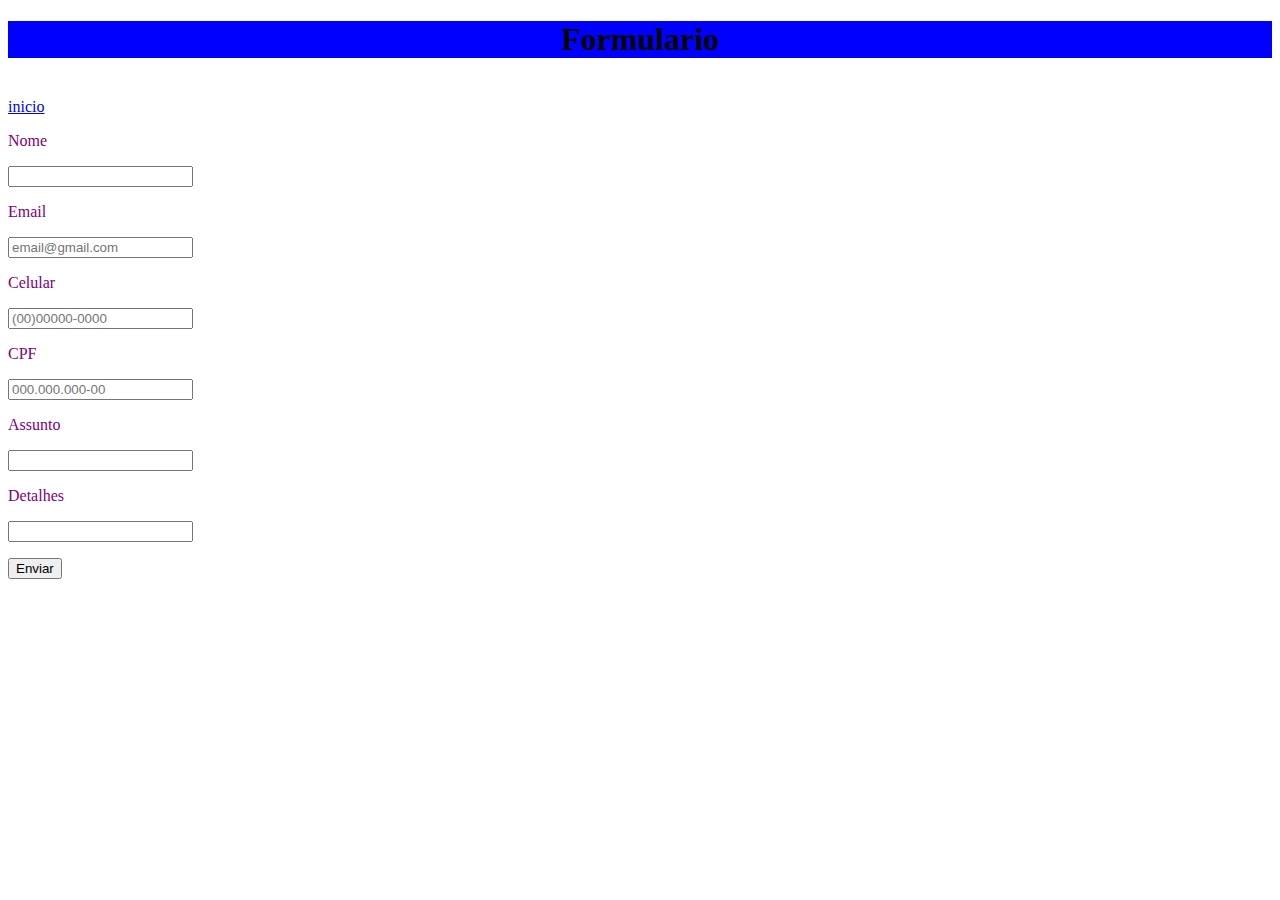
==== form.html @ 190f1f9a "crio de css e entrega de index e formulario" ====
<!DOCTYPE html>
<html>
    <head>
        <title>Formulario</title>
        <link rel="stylesheet" type="text/css" href="_css/stilo.css">
    </head>
        <body>
            <h1>Formulario</h1>
            <br><a href="index.html">inicio</a></br>
            <form>
            <p>Nome</p>
            <input type="text" name="Nome">
            <br>
            <p>Email</p>
            <input type="email" name="Email" placeholder="email@gmail.com">
            <br>
            <p>Celular</p>
            <input type="number" name="Celular"  placeholder="(00)00000-0000">
            <br>
            <p>CPF</p>
            <input type="" name="CPF" placeholder="000.000.000-00">
            <p>Assunto</p>
            <input type="text" name="Assunto">
            <br>
            <p>Detalhes</p>
            <input type="text" name="Detalhes">
            <br>
            <p><button>Enviar</button></p>
        </form>
    </body>
</html>
---- _css/stilo.css ----
h1{
    background-color: blue;
    text-align: center;}
p{
    font-size: 100%;
    font-family: cursive;
    color: purple;
 }
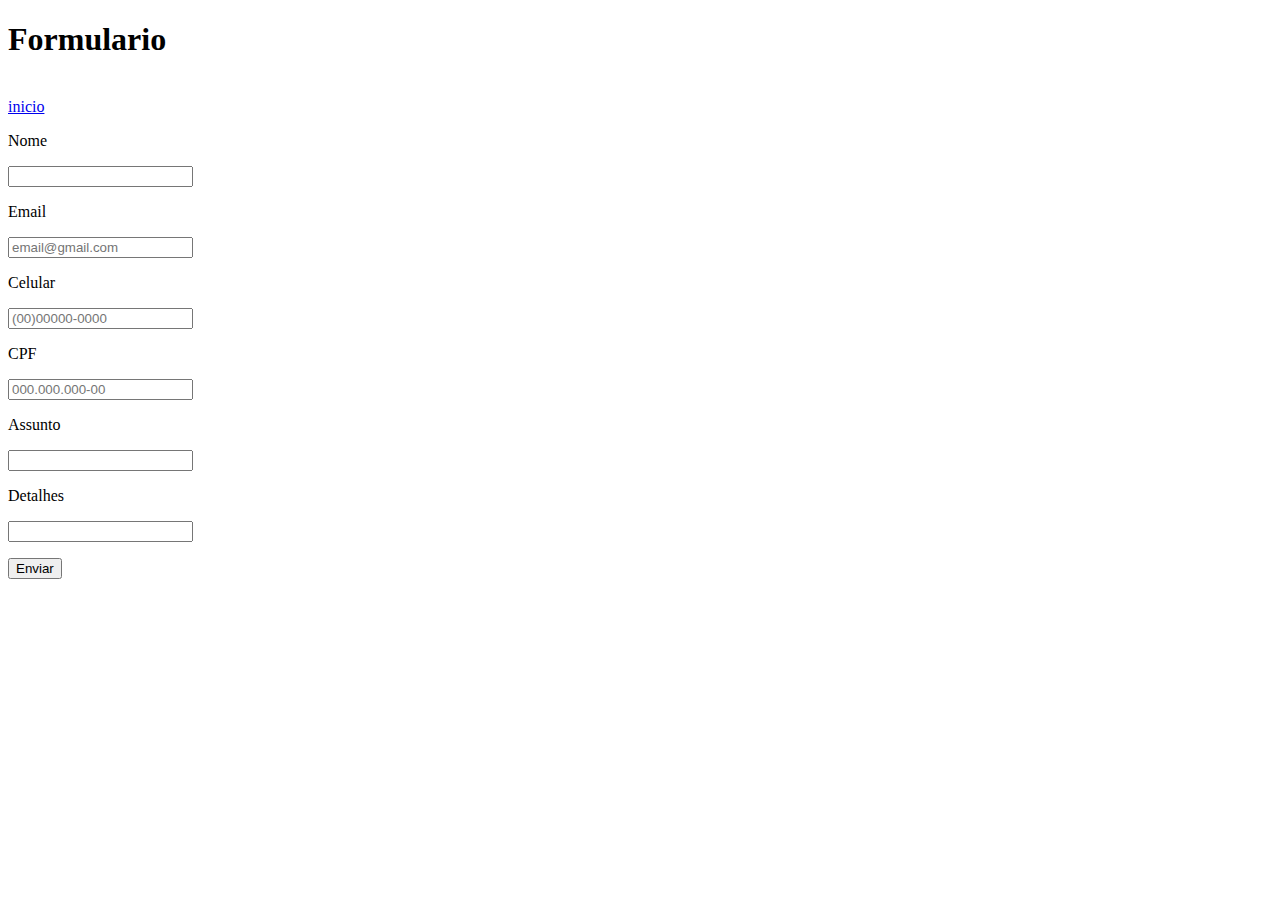
==== commit 8055d0e3: "organiza e atualiza arquivos de projeto web" ====
--- a/form.html
+++ b/form.html
@@ -1,31 +1,35 @@
 <!DOCTYPE html>
 <html>
     <head>
+        <meta charset="utf-8">
         <title>Formulario</title>
         <link rel="stylesheet" type="text/css" href="_css/stilo.css">
+        <script type="text/javascript" src="validacao.js"></script>
     </head>
         <body>
             <h1>Formulario</h1>
             <br><a href="index.html">inicio</a></br>
             <form>
             <p>Nome</p>
-            <input type="text" name="Nome">
+            <input type="text" name="Nome" id="nome">
             <br>
             <p>Email</p>
-            <input type="email" name="Email" placeholder="email@gmail.com">
+            <input type="email" name="Email" id="email" placeholder="email@gmail.com">
             <br>
             <p>Celular</p>
-            <input type="number" name="Celular"  placeholder="(00)00000-0000">
+            <input type="number" name="Celular" id="fone" placeholder="(00)00000-0000">
             <br>
             <p>CPF</p>
-            <input type="" name="CPF" placeholder="000.000.000-00">
+            <input type="number" name="CPF" id="cpf" placeholder="000.000.000-00">
             <p>Assunto</p>
             <input type="text" name="Assunto">
             <br>
             <p>Detalhes</p>
             <input type="text" name="Detalhes">
             <br>
-            <p><button>Enviar</button></p>
+            <p>
+                <button onclick="verificar()">Enviar</button>
+            </p>
         </form>
     </body>
 </html>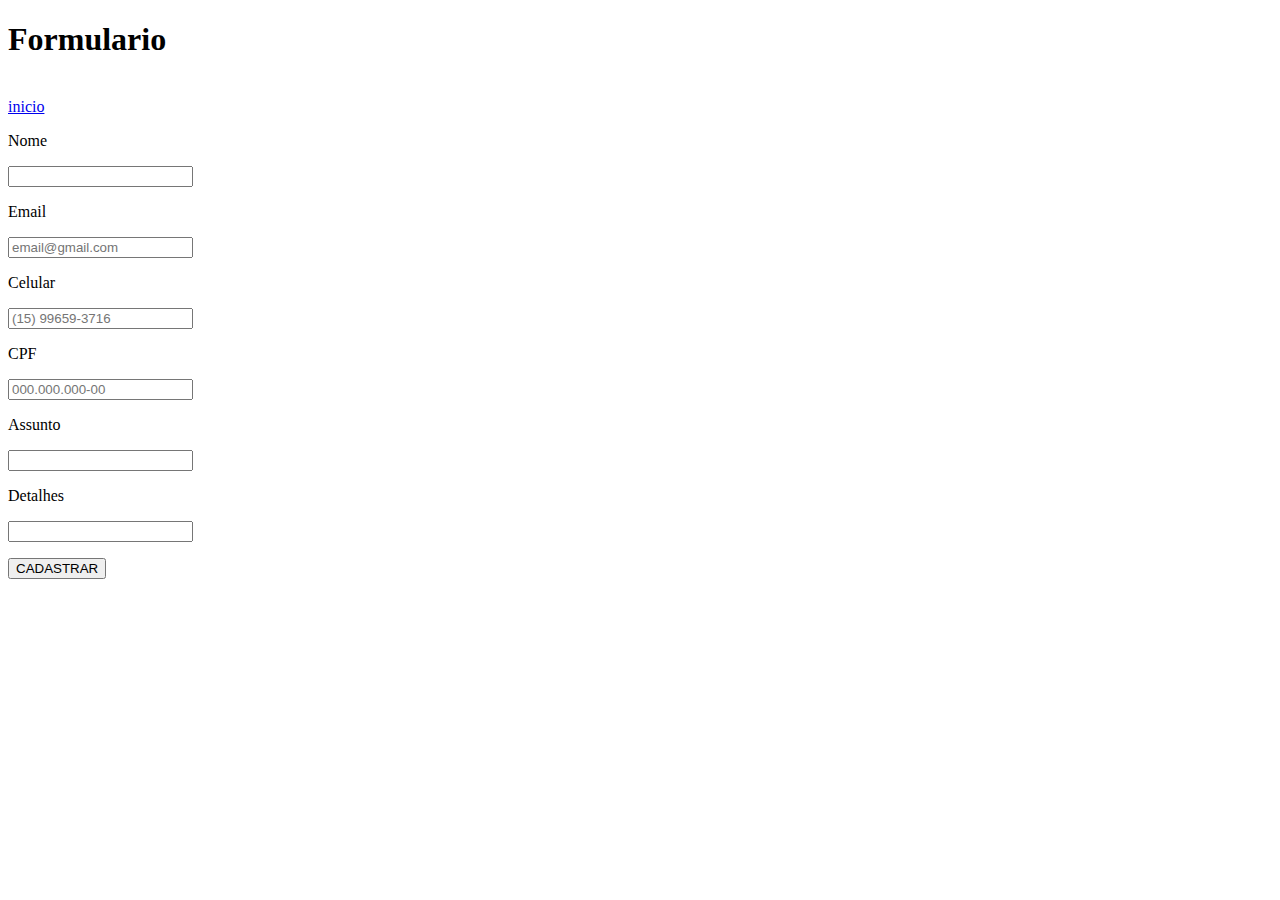
==== commit 9e6cfa61: "adicionando pasta javascript atualizando form e arrumando o validacao" ====
--- a/form.html
+++ b/form.html
@@ -4,31 +4,31 @@
         <meta charset="utf-8">
         <title>Formulario</title>
         <link rel="stylesheet" type="text/css" href="_css/stilo.css">
-        <script type="text/javascript" src="validacao.js"></script>
+        <script type="text/javascript" src="_js/validacao.js"></script>
     </head>
         <body>
             <h1>Formulario</h1>
             <br><a href="index.html">inicio</a></br>
-            <form>
+            <form method="post">
             <p>Nome</p>
-            <input type="text" name="Nome" id="nome">
+                <input type="text" name="Nome" id="nome">
             <br>
             <p>Email</p>
-            <input type="email" name="Email" id="email" placeholder="email@gmail.com">
+                <input type="email" name="Email" id="email" placeholder="email@gmail.com">
             <br>
             <p>Celular</p>
-            <input type="number" name="Celular" id="fone" placeholder="(00)00000-0000">
+                <input type="tel" id="fone" name="fone" class="form-control" onkeypress="return event.charCode >= 48 && event.charCode <= 57" placeholder="(15) 99659-3716" maxlength="11" onblur="maskFone()">            
             <br>
             <p>CPF</p>
-            <input type="number" name="CPF" id="cpf" placeholder="000.000.000-00">
+                <input type="number" name="CPF" id="cpf" placeholder="000.000.000-00">
             <p>Assunto</p>
-            <input type="text" name="Assunto">
+                <input type="text" name="Assunto">
             <br>
             <p>Detalhes</p>
-            <input type="text" name="Detalhes">
+                <input type="text" name="Detalhes">
             <br>
             <p>
-                <button onclick="verificar()">Enviar</button>
+                <button class="btn btn-primary" onclick="verificar()">CADASTRAR</button>        
             </p>
         </form>
     </body>
